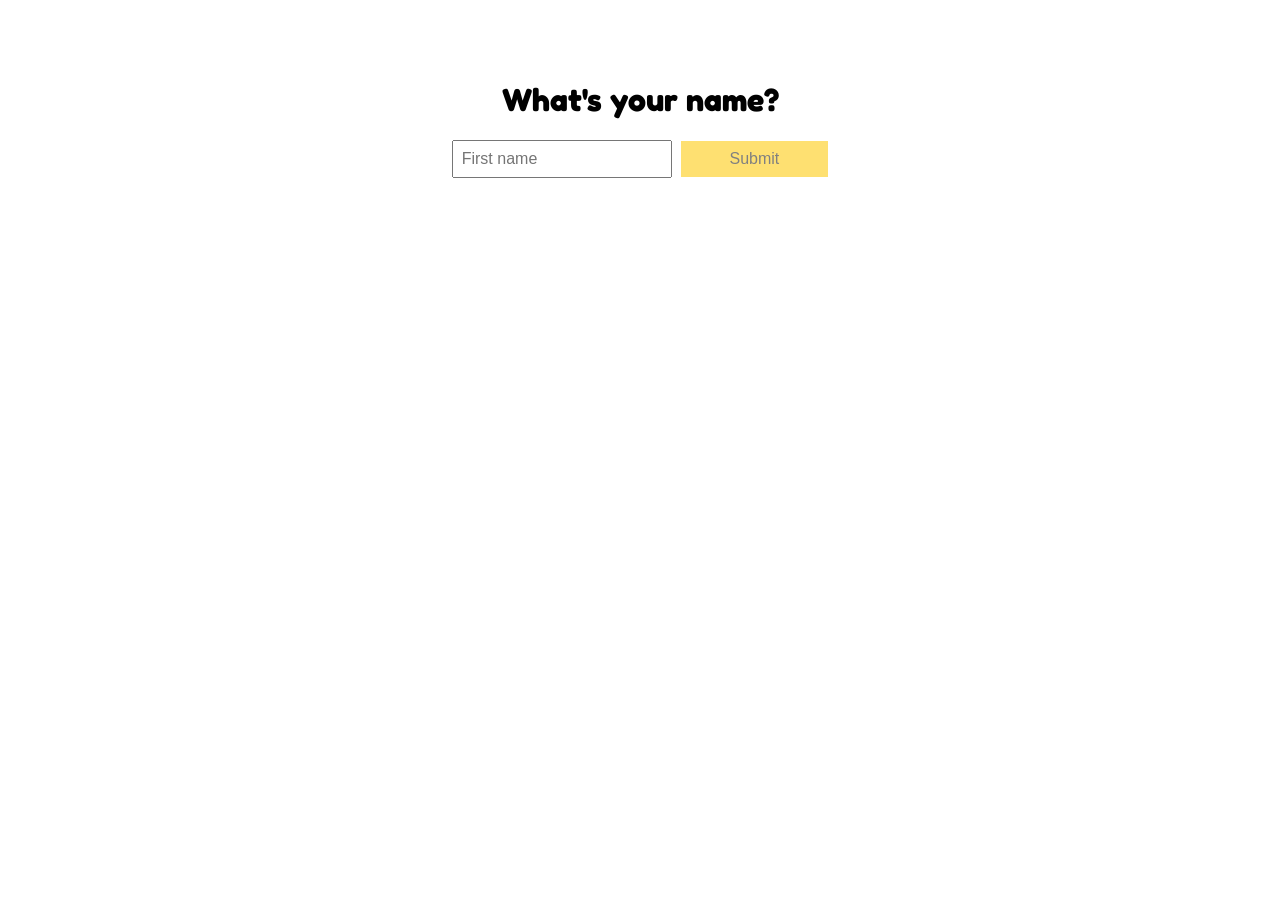
==== index.html @ 38531d1a "changed app.html to index.html" ====
<html>
<head>
    <meta charset="UTF-8">
    <meta name="viewport" content="width=device-width, initial-scale=1.0">
    <meta http-equiv="X-UA-Compatible" content="ie=edge">
    <title>Who are you</title>
    <link href="https://fonts.googleapis.com/css?family=Fredoka+One" rel="stylesheet">
    <link rel="stylesheet" href="app.css">
</head>
<body>
    <div class="container">
        <h1>What's your name?</h1>
        <form>
            <input type="text" id="name" placeholder="First name"required>
            <input type="submit" class="submit" value="Submit" name="submit">
        </form>
    </div>
    <script src="https://code.jquery.com/jquery-3.2.1.min.js" integrity="sha256-hwg4gsxgFZhOsEEamdOYGBf13FyQuiTwlAQgxVSNgt4=" crossorigin="anonymous"></script>
    <script type="text/javascript" src="app.js"></script>
</body>
</html>
---- app.css ----
.container {
    font-family: 'Fredoka One', cursive;
    display: block;
    text-align: center;
    margin-top: 5em;
}

input {
    padding: 0.5em;
    font-size: 1em;
    color: grey;
}

.submit {
    padding: 0.5em 3em;
    background-color: #fee071;
    border: 1px solid #fee071;
    color: grey;
    margin-left: 0.3em;
}

.submit:hover {
    cursor: pointer;
}
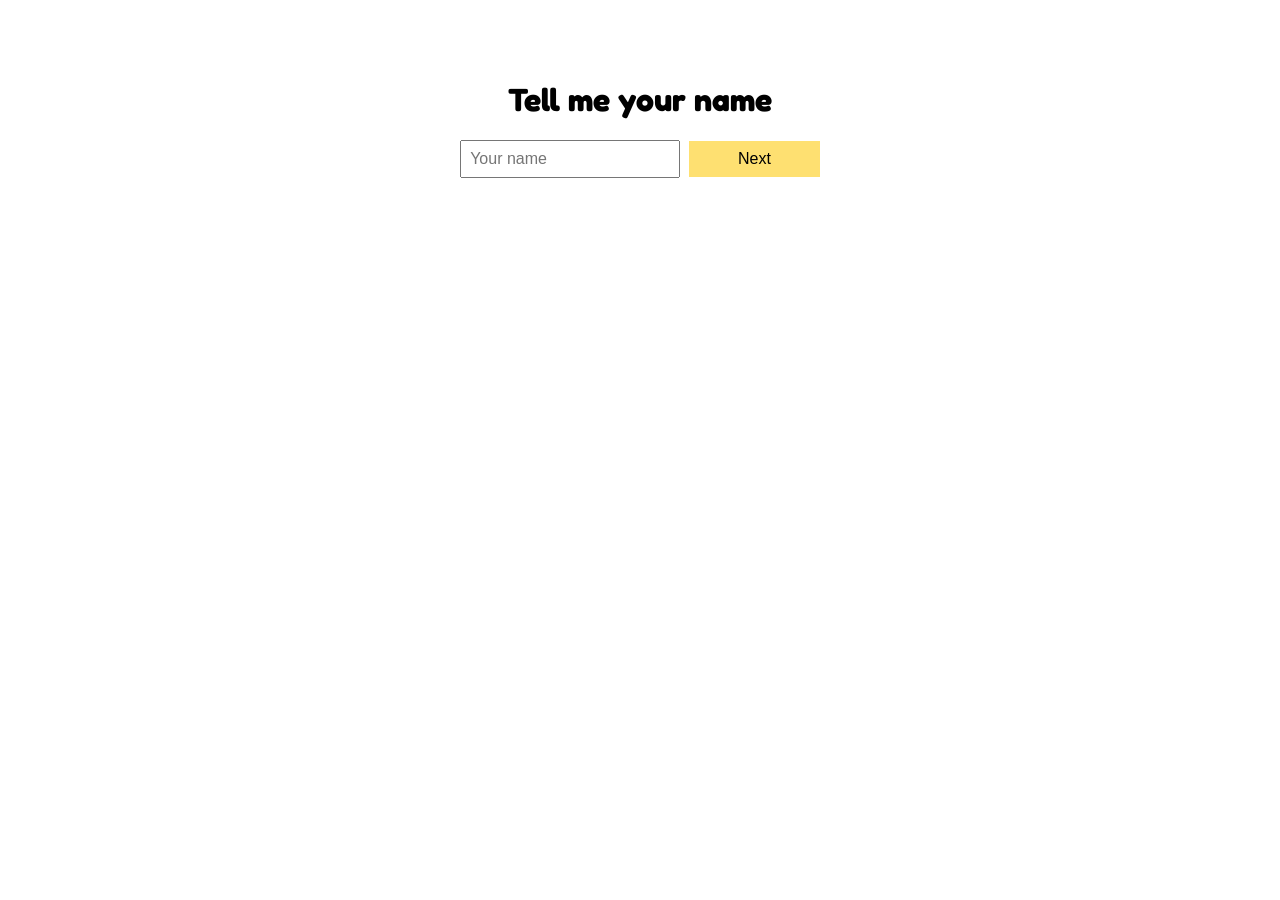
==== commit 73c844c1: "copy and style changes" ====
--- a/index.html
+++ b/index.html
@@ -9,10 +9,10 @@
 </head>
 <body>
     <div class="container">
-        <h1>What's your name?</h1>
+        <h1>Tell me your name</h1>
         <form>
-            <input type="text" id="name" placeholder="First name"required>
-            <input type="submit" class="submit" value="Submit" name="submit">
+            <input type="text" id="name" placeholder="Your name"required>
+            <input type="submit" class="submit" value="Next" name="submit">
         </form>
     </div>
     <script src="https://code.jquery.com/jquery-3.2.1.min.js" integrity="sha256-hwg4gsxgFZhOsEEamdOYGBf13FyQuiTwlAQgxVSNgt4=" crossorigin="anonymous"></script>
--- a/app.css
+++ b/app.css
@@ -1,3 +1,7 @@
+* {
+    box-sizing: border-box;
+}
+
 .container {
     font-family: 'Fredoka One', cursive;
     display: block;
@@ -8,17 +12,39 @@
 input {
     padding: 0.5em;
     font-size: 1em;
-    color: grey;
 }
 
 .submit {
     padding: 0.5em 3em;
     background-color: #fee071;
     border: 1px solid #fee071;
-    color: grey;
+    /* color: grey; */
     margin-left: 0.3em;
 }
 
 .submit:hover {
     cursor: pointer;
 }
+
+.eyes {
+    display: inline-block;
+    padding: 1em;
+}
+
+.leftEye {
+    float: left;
+    padding-right: 0.5em;
+}
+
+.rightEye {
+    float: right;
+    padding-left: 0.5em;
+}
+
+.mouth {
+    padding: 0;
+}
+
+.mouth:h1 {
+    margin: 0;
+}
